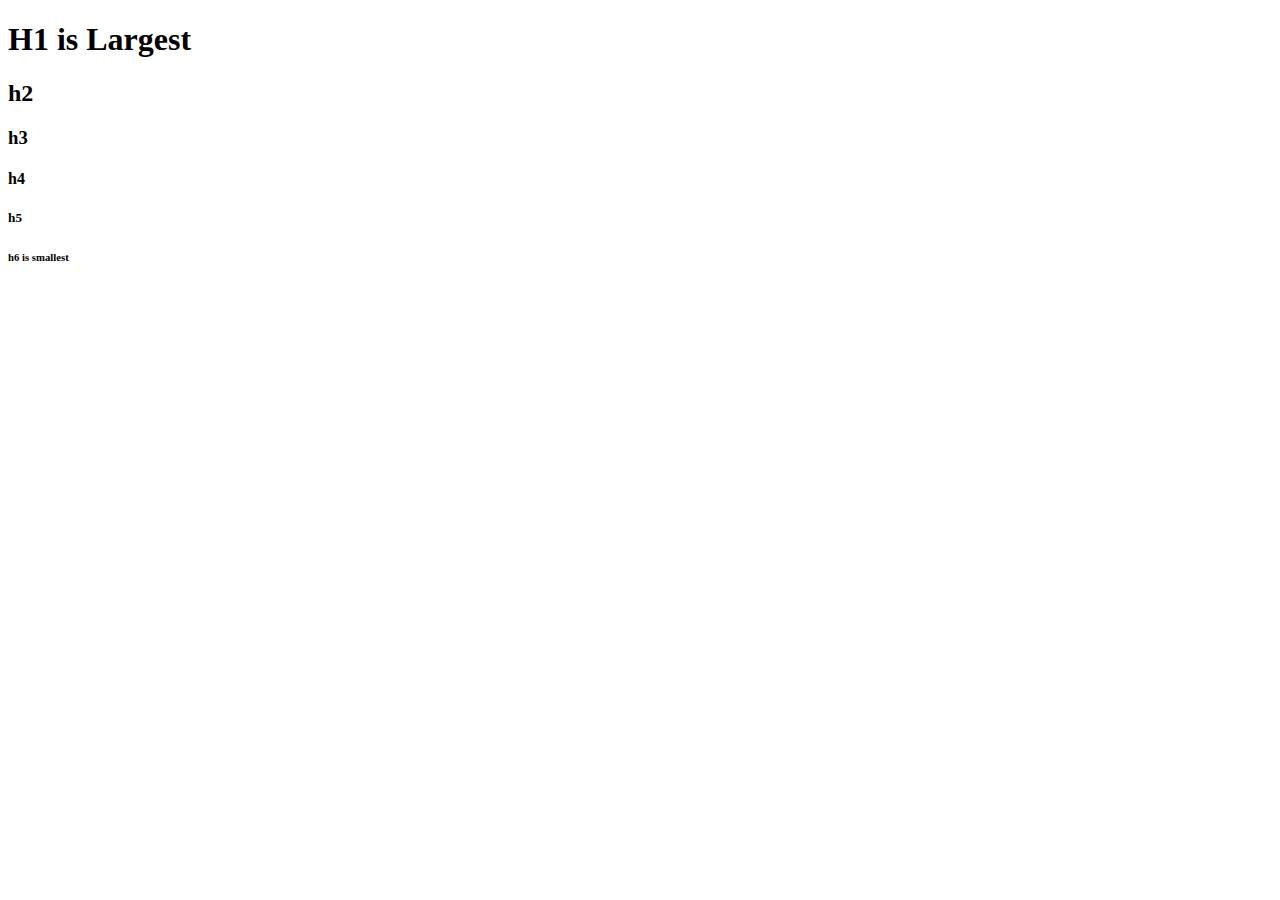
==== 41/index.html @ 66e2395d "html example" ====
<!doctype html>
<html lang="en">
<head>
    <meta charset="UTF-8">
    <meta name="viewport"
          content="width=device-width, user-scalable=no, initial-scale=1.0, maximum-scale=1.0, minimum-scale=1.0">
    <meta http-equiv="X-UA-Compatible" content="ie=edge">
    <title>My Title</title>
</head>
<body>
<h1>H1 is Largest</h1>
<h2>h2</h2>
<h3>h3</h3>
<h4>h4</h4>
<h5>h5</h5>
<h6>h6 is smallest</h6>

</body>
</html>
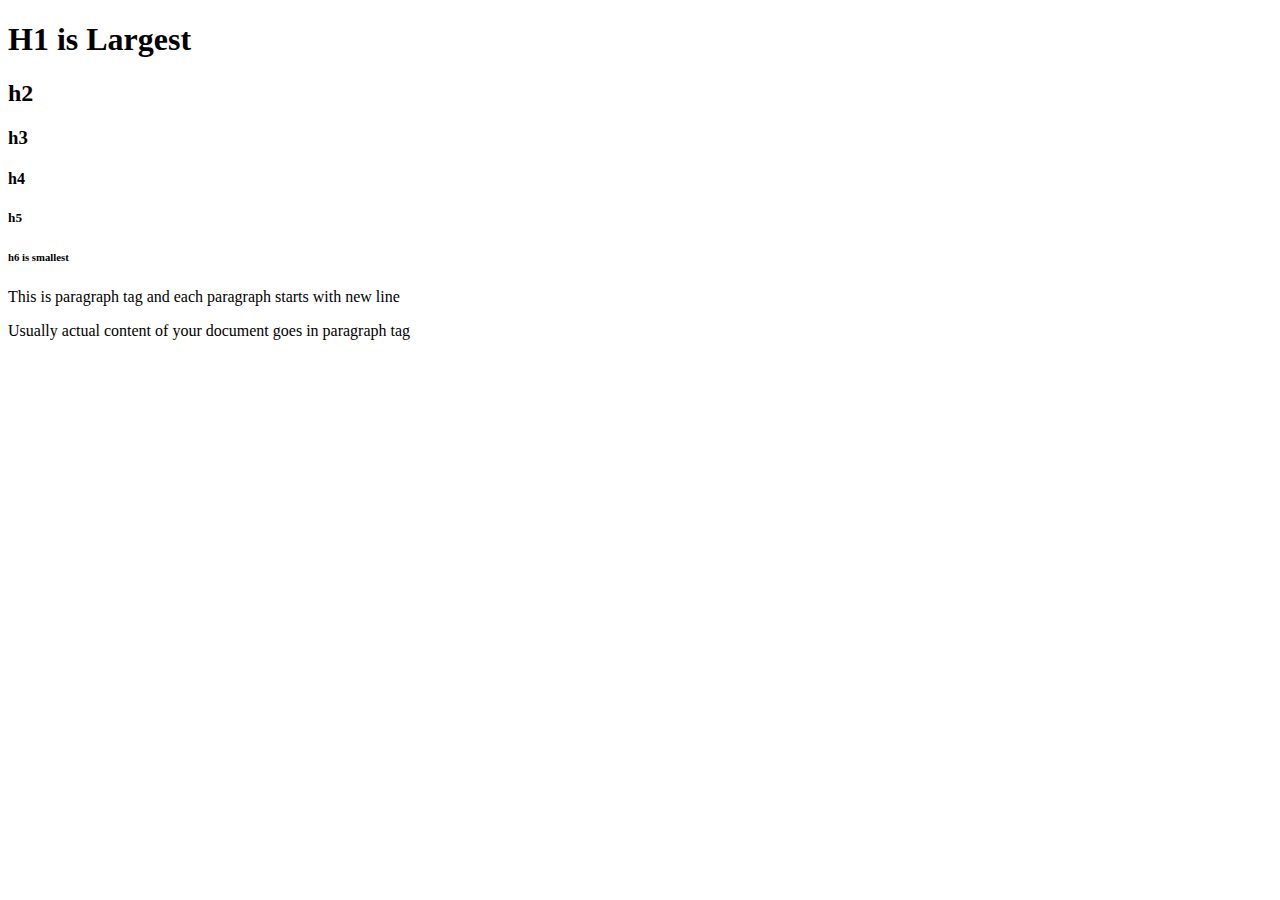
==== commit 075846bb: "html example" ====
--- a/41/index.html
+++ b/41/index.html
@@ -14,6 +14,10 @@
 <h4>h4</h4>
 <h5>h5</h5>
 <h6>h6 is smallest</h6>
+<p>This is paragraph tag and each paragraph starts with new line</p>
+<p>Usually actual content of your document goes in paragraph tag</p>
+
+
 
 </body>
 </html>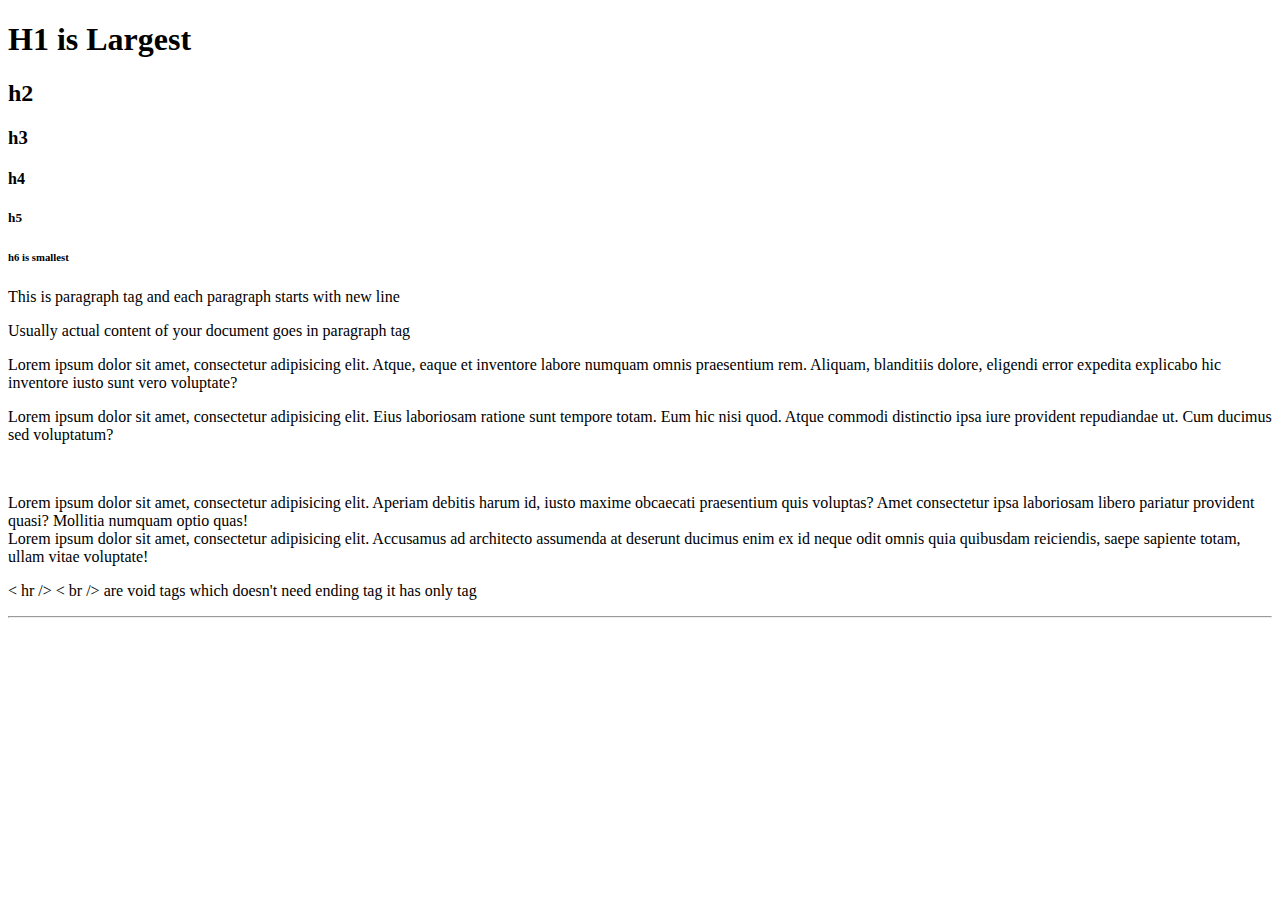
==== commit 6cec2c19: "html example" ====
--- a/41/index.html
+++ b/41/index.html
@@ -16,8 +16,16 @@
 <h6>h6 is smallest</h6>
 <p>This is paragraph tag and each paragraph starts with new line</p>
 <p>Usually actual content of your document goes in paragraph tag</p>
+<p>Lorem ipsum dolor sit amet, consectetur adipisicing elit. Atque, eaque et inventore labore numquam omnis praesentium rem. Aliquam, blanditiis dolore, eligendi error expedita explicabo hic inventore iusto sunt vero voluptate?</p>
+<p>Lorem ipsum dolor sit amet, consectetur adipisicing elit. Eius laboriosam ratione sunt tempore totam. Eum hic nisi quod. Atque commodi distinctio ipsa iure provident repudiandae ut. Cum ducimus sed voluptatum?</p>
 
+<br /> <!-- break tag breaks line and next line goes to new line we can use between para tag -->
 
+<p>Lorem ipsum dolor sit amet, consectetur adipisicing elit. Aperiam debitis harum id, iusto maxime obcaecati praesentium quis voluptas? Amet consectetur ipsa laboriosam libero pariatur provident quasi? Mollitia numquam optio quas! <br />
+    Lorem ipsum dolor sit amet, consectetur adipisicing elit. Accusamus ad architecto assumenda at deserunt ducimus enim ex id neque odit omnis quia quibusdam reiciendis, saepe sapiente totam, ullam vitae voluptate!</p>
+
+<p> < hr /> < br /> are void tags which doesn't need ending tag it has only tag</p>
+<hr /> <!-- horizontal tag is used to make horizontal rule on page -->
 
 </body>
 </html>